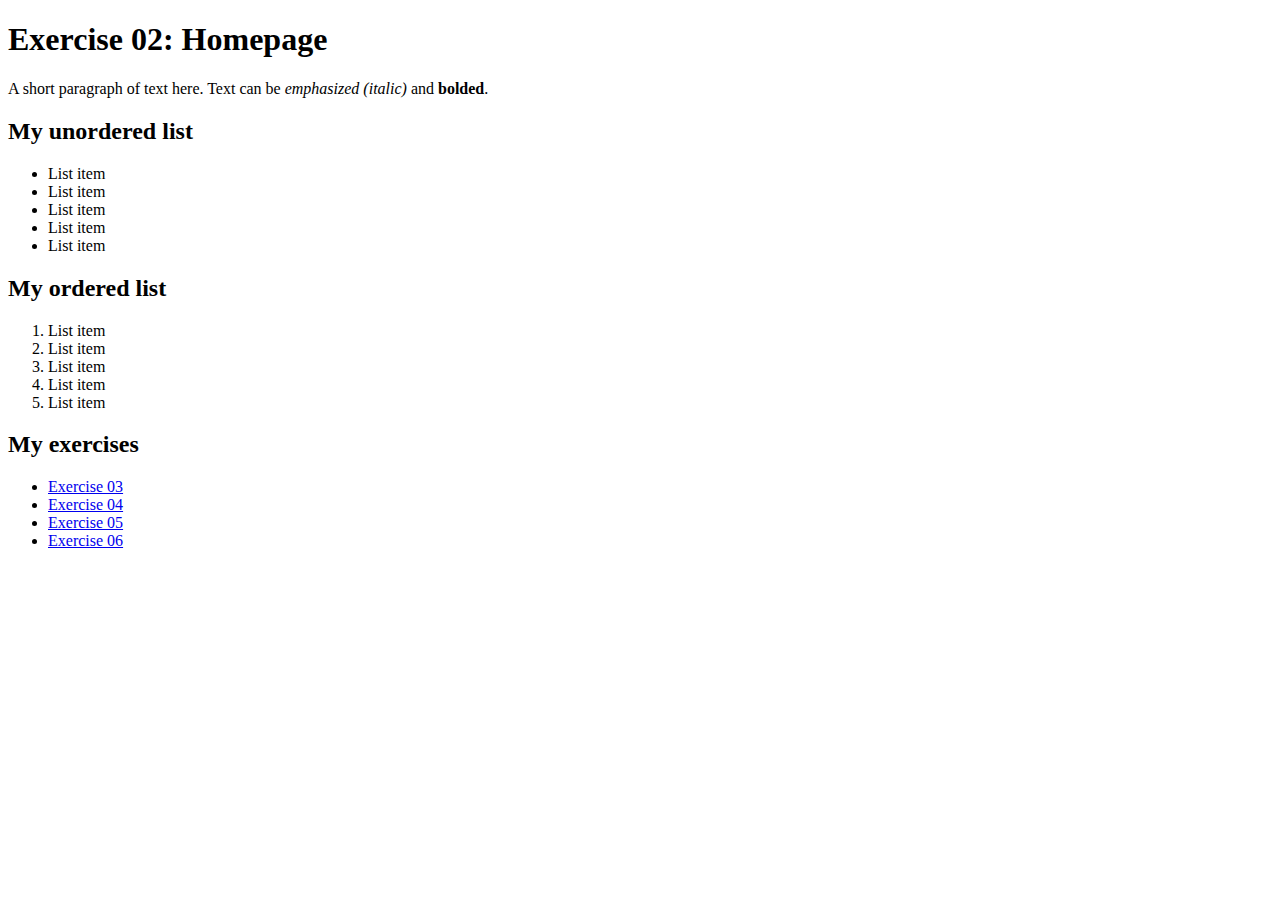
==== index.html @ a9945ed2 "Update index.html" ====
<!DOCTYPE html>
<html>
  <head>
    <title>Exercise 02: Homepage</title>
  </head>
  <body>
    <h1>Exercise 02: Homepage</h1>
    <p>A short paragraph of text here. Text can be <em>emphasized (italic)</em>
      and <strong>bolded</strong>.</p>
    <h2>My unordered list</h2>
    <ul>
      <li>List item</li>
      <li>List item</li>
      <li>List item</li>
      <li>List item</li>
      <li>List item</li>
    </ul>
    <h2>My ordered list</h2>
    <ol>
      <li>List item</li>
      <li>List item</li>
      <li>List item</li>
      <li>List item</li>
      <li>List item</li>
    </ol>

    <h2>My exercises</h2>
    <ul>
      <li><a href="exercises/exercise03.html">Exercise 03</a></li>
      <li><a href="exercises/exercise04.html">Exercise 04</a></li>
      <li><a href="exercises/exercise05.html">Exercise 05</a></li>
      <li><a href="exercises/exercise06.html">Exercise 06</a></li>
    </ul>

      </body>
</html>
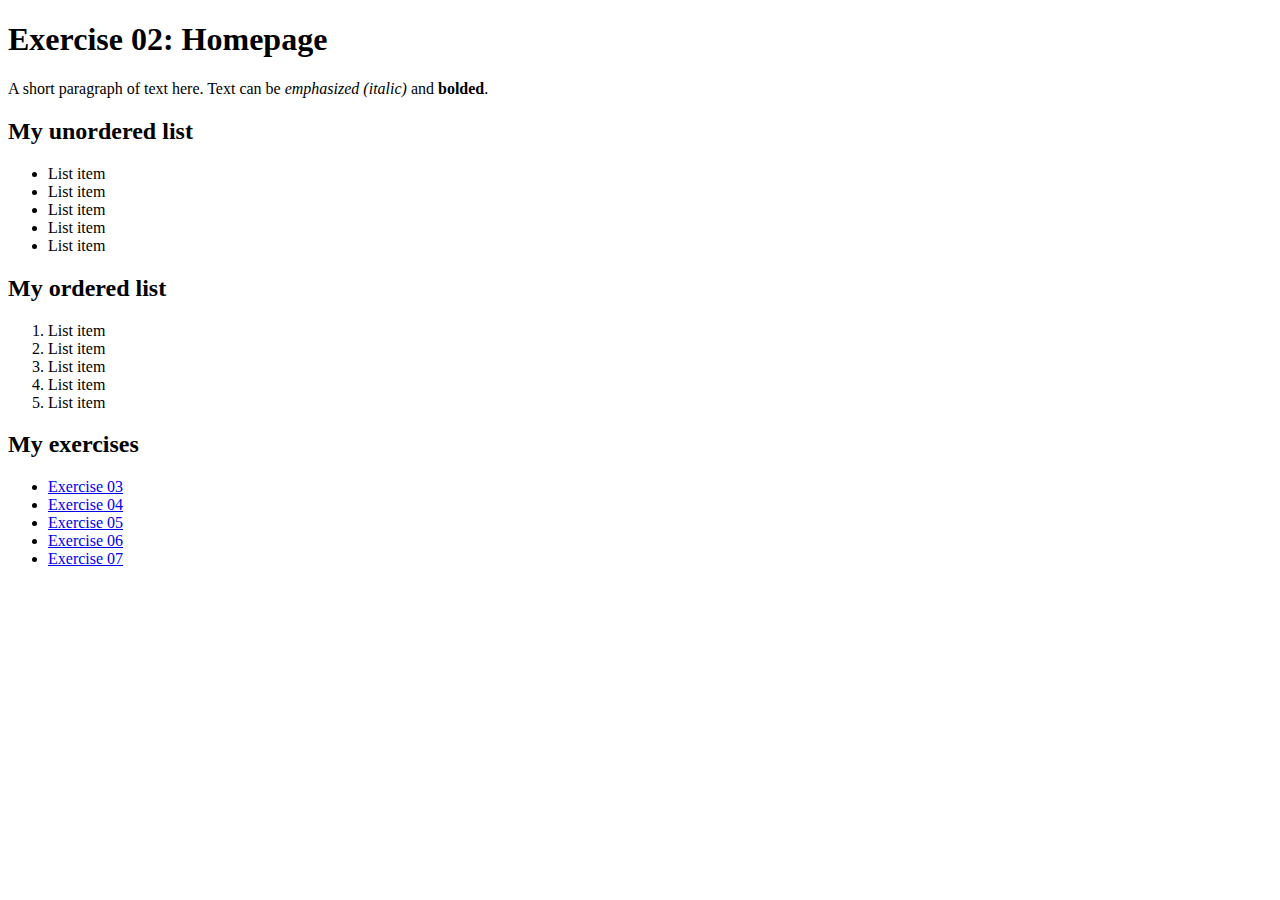
==== commit 442d1f10: "Update index.html" ====
--- a/index.html
+++ b/index.html
@@ -30,6 +30,7 @@
       <li><a href="exercises/exercise04.html">Exercise 04</a></li>
       <li><a href="exercises/exercise05.html">Exercise 05</a></li>
       <li><a href="exercises/exercise06.html">Exercise 06</a></li>
+      <li><a href="exercises/exercise07.html">Exercise 07</a></li>
     </ul>
 
       </body>
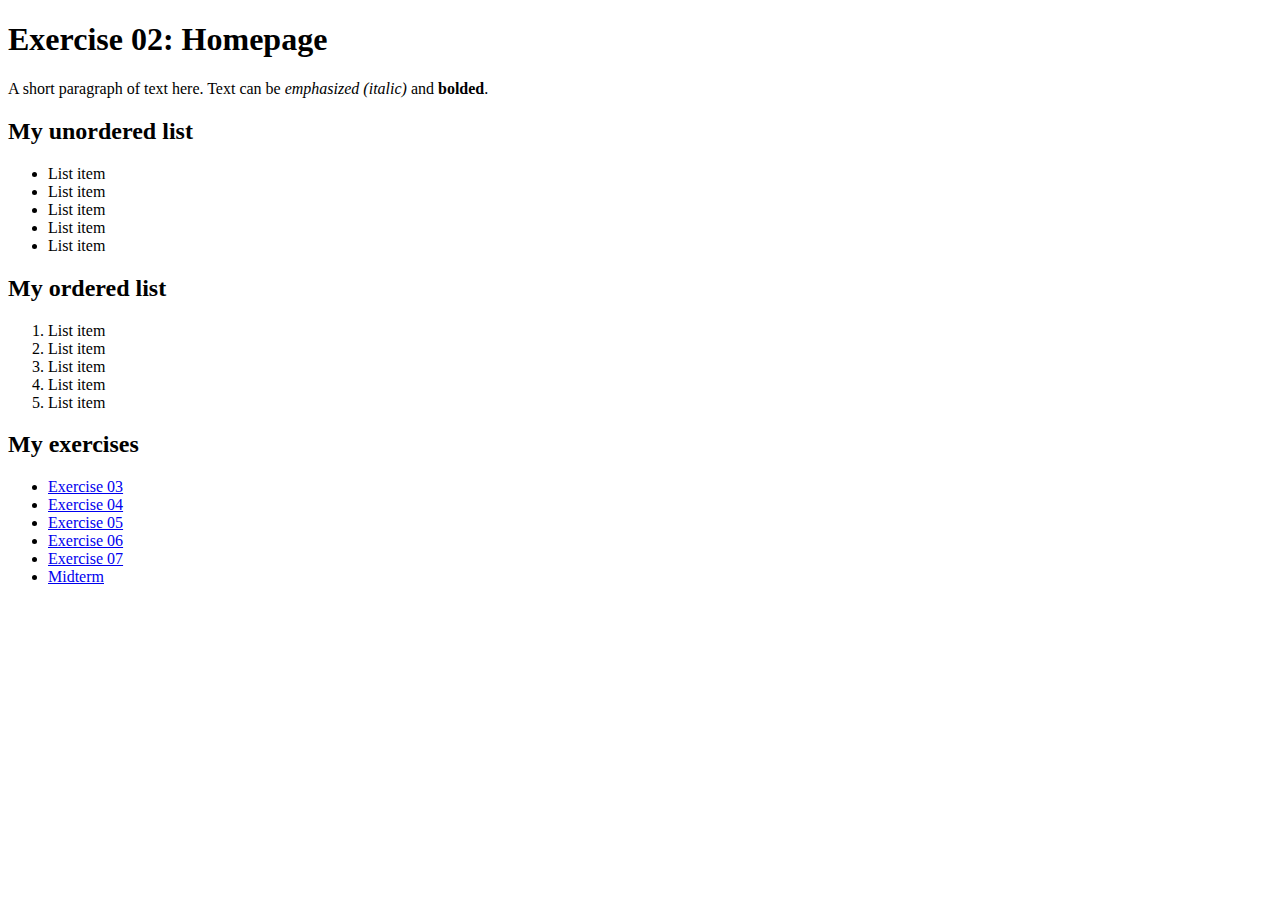
==== commit 9ca9cf9d: "Update index.html" ====
--- a/index.html
+++ b/index.html
@@ -31,6 +31,7 @@
       <li><a href="exercises/exercise05.html">Exercise 05</a></li>
       <li><a href="exercises/exercise06.html">Exercise 06</a></li>
       <li><a href="exercises/exercise07.html">Exercise 07</a></li>
+      <li><a href="exercises/Midterm/exercise/midterm.html">Midterm</a></li>
     </ul>
 
       </body>
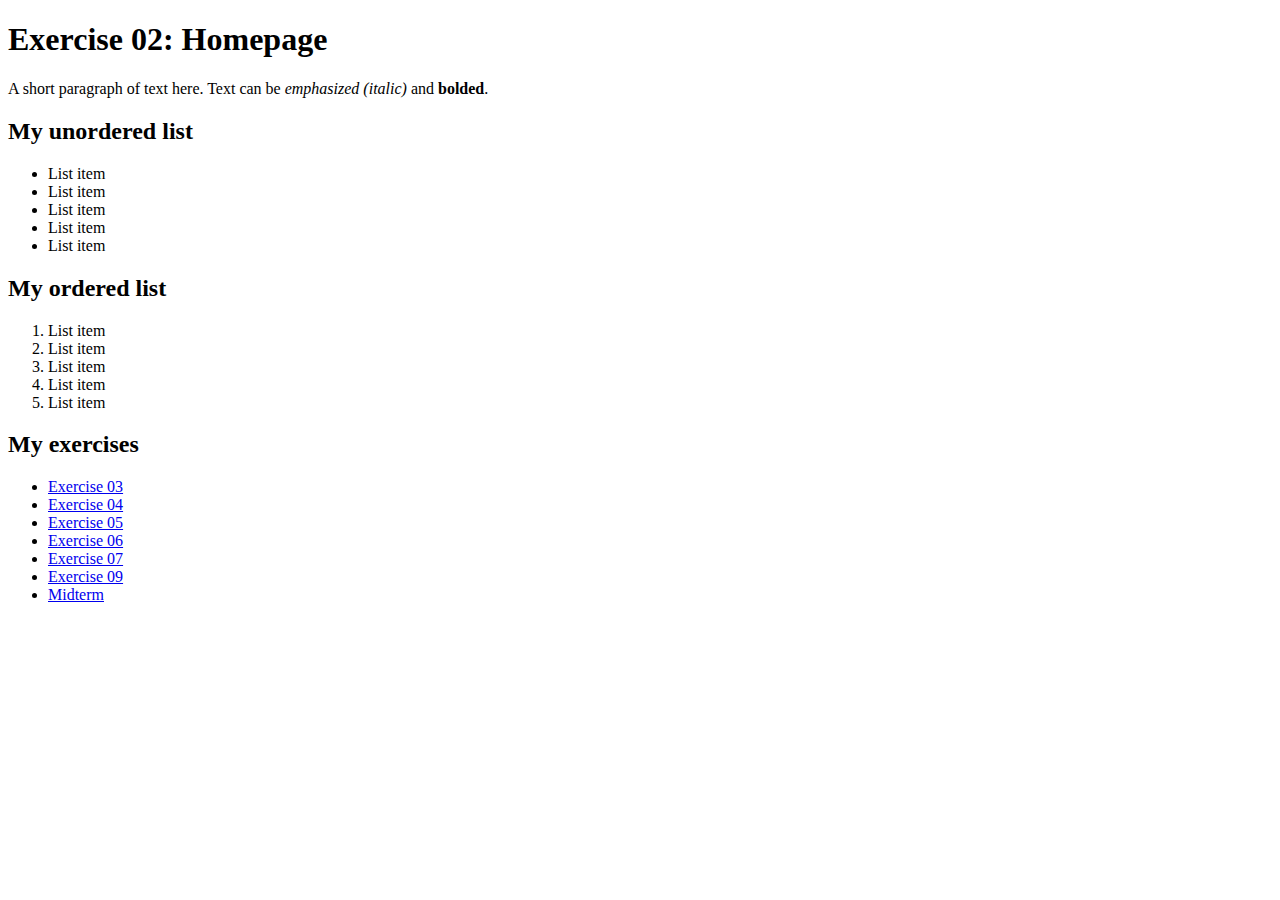
==== commit 7dcbd04a: "Update index.html" ====
--- a/index.html
+++ b/index.html
@@ -31,6 +31,7 @@
       <li><a href="exercises/exercise05.html">Exercise 05</a></li>
       <li><a href="exercises/exercise06.html">Exercise 06</a></li>
       <li><a href="exercises/exercise07.html">Exercise 07</a></li>
+      <li><a href="exercises/exercise09.html">Exercise 09</a></li>
       <li><a href="exercises/Midterm/exercise/midterm.html">Midterm</a></li>
     </ul>
 
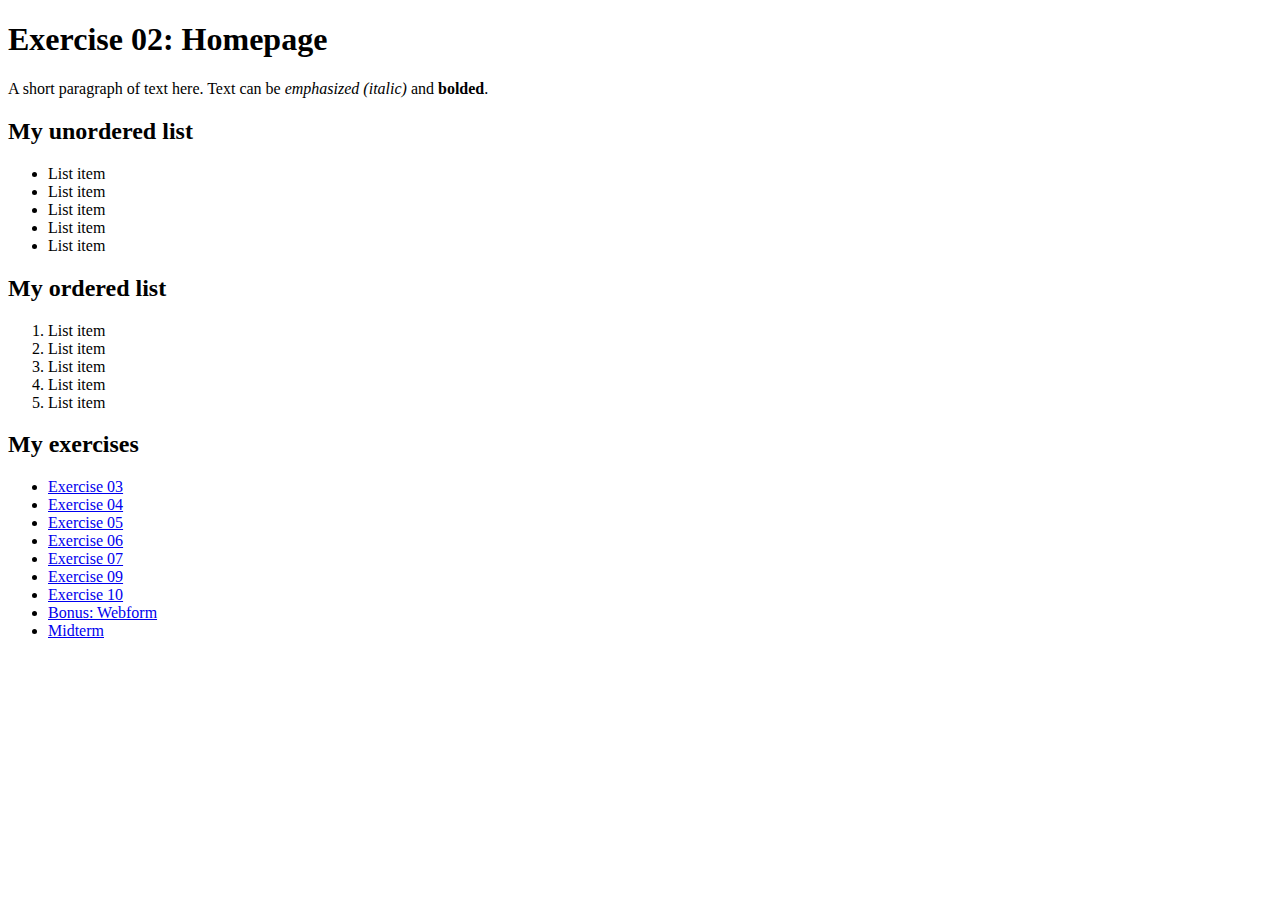
==== commit 070bd4b2: "Update index.html" ====
--- a/index.html
+++ b/index.html
@@ -32,6 +32,8 @@
       <li><a href="exercises/exercise06.html">Exercise 06</a></li>
       <li><a href="exercises/exercise07.html">Exercise 07</a></li>
       <li><a href="exercises/exercise09.html">Exercise 09</a></li>
+      <li><a href="exercises/exercise10.html">Exercise 10</a></li>
+      <li><a href="exercises/bonus-webform.html">Bonus: Webform</a></li>
       <li><a href="exercises/Midterm/exercise/midterm.html">Midterm</a></li>
     </ul>
 
